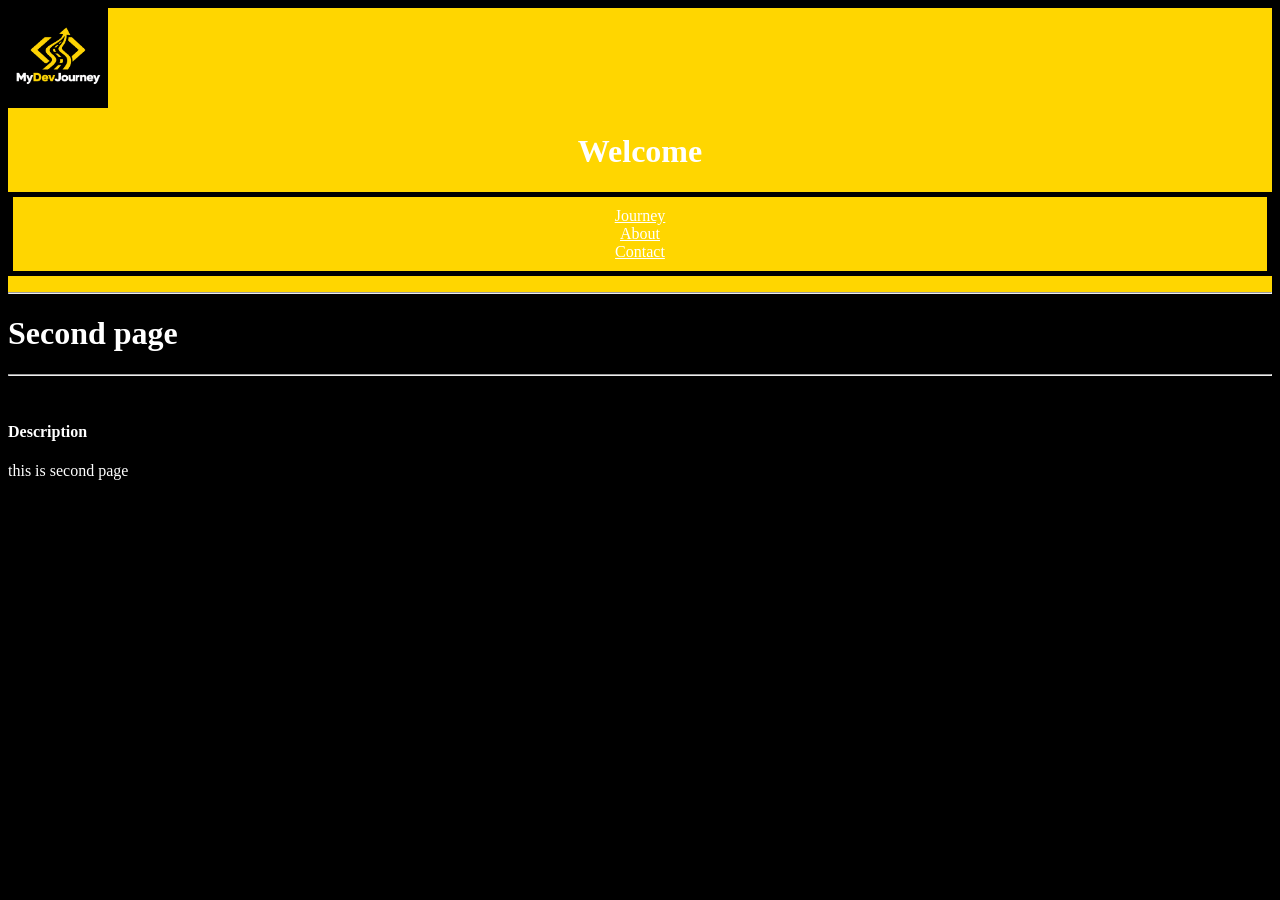
==== About.html @ 3a24fcca "adding some style changing file names" ====
<!DOCTYPE html>
<html>
	<head>
		<title>second page</title>
		<link rel="stylesheet" href="style.css">
	</head>
	<body>

		<header>

			<a href="Journey.html">
				<img src="/image/logo.png"
					alt="website logo"
					height="100px">
			</a>

			<br>

			<h1>Welcome</h1>

			<nav class="navBar">
				<ul>
					<li><a href="/Journey.html">Journey</a></li>
					<li><a href="/About.html">About</a></li>
					<li><a href="/Contact.html">Contact</a></li>
				</ul>
			</nav>

			<hr>

		</header>

		<h1>Second page</h1>
		<hr>
		<br>
		<h4>Description</h4>
		<p>this is second page</p>
	</body>
</html>
---- style.css ----
body{
	background-color: black;
	color: white;
}

header{
	background-color: #FFD600;
	color : white;
}

header h1{
	text-align: center;
}

.navBar ul{
	list-style: none;
	padding: 10px;
	border: 5px solid black;
	text-align: center;
}

.navBar a{
	color: white;
}
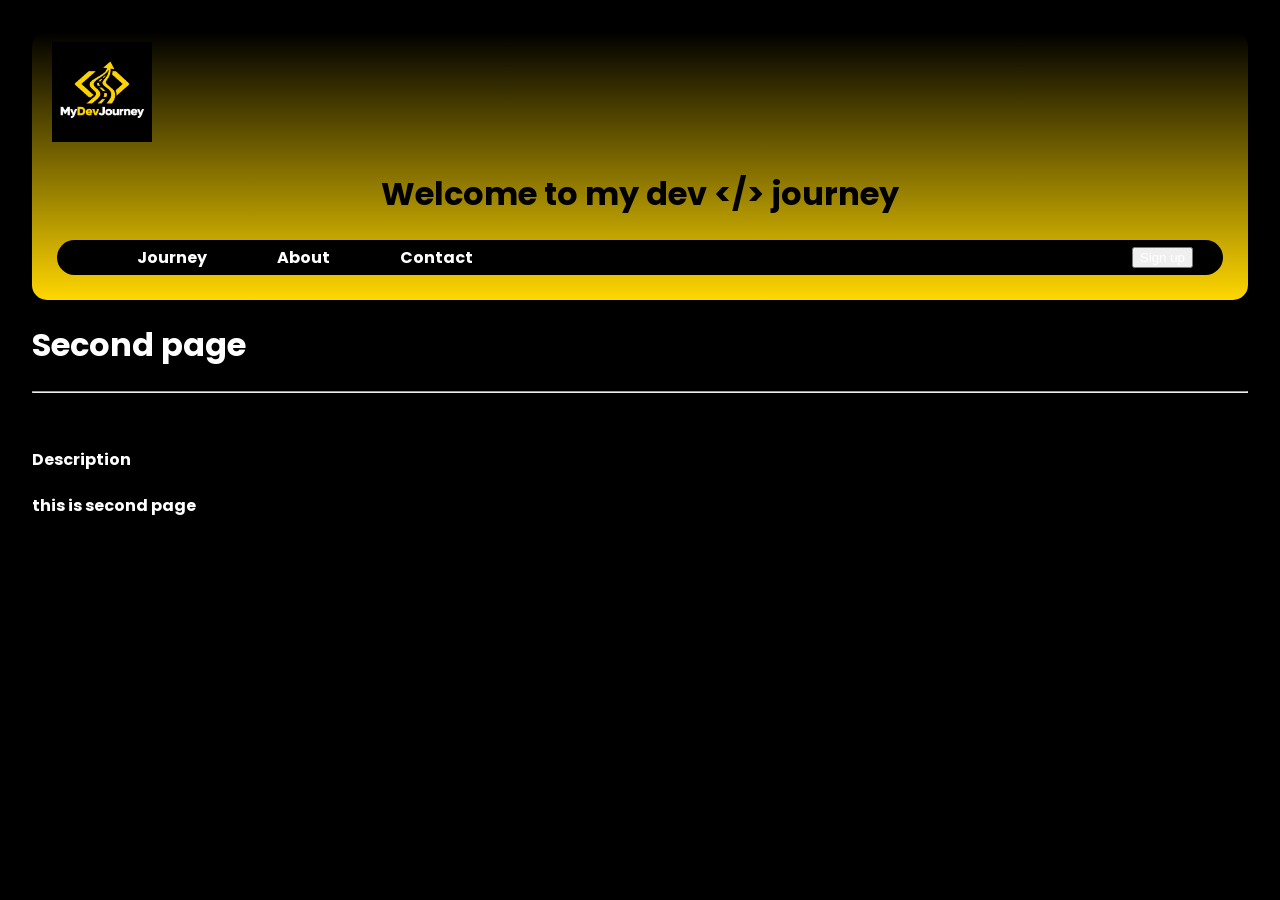
==== commit fcb86ec3: "adding some css flex and other stuff fixing some issues removed some headers" ====
--- a/About.html
+++ b/About.html
@@ -1,14 +1,22 @@
 <!DOCTYPE html>
 <html>
+
 	<head>
-		<title>second page</title>
+		<meta charset="UTF-8 " />
+		<meta name="Description" content="website about my devlopment journey">
+		<link
+			href="https://fonts.googleapis.com/css2?family=Poppins:wght@400;500;600&display=swap"
+			rel="stylesheet">
+		<link rel="icon" href="/image/logo transparant.png">
+		<title>About</title>
 		<link rel="stylesheet" href="style.css">
 	</head>
+
 	<body>
 
 		<header>
 
-			<a href="Journey.html">
+			<a id="logo" href="Journey.html">
 				<img src="/image/logo.png"
 					alt="website logo"
 					height="100px">
@@ -16,7 +24,7 @@
 
 			<br>
 
-			<h1>Welcome</h1>
+			<h1>Welcome to my dev &lt/&gt journey </h1>
 
 			<nav class="navBar">
 				<ul>
@@ -24,9 +32,11 @@
 					<li><a href="/About.html">About</a></li>
 					<li><a href="/Contact.html">Contact</a></li>
 				</ul>
+
+				<button>
+					<a href="signUpForm.html">Sign up</a>
+				</button>
 			</nav>
-
-			<hr>
 
 		</header>
 
@@ -35,5 +45,6 @@
 		<br>
 		<h4>Description</h4>
 		<p>this is second page</p>
+		
 	</body>
 </html>
--- a/style.css
+++ b/style.css
@@ -1,24 +1,121 @@
-body{
+:root {
+	font-size: 16px;
+	margin: 1rem;
+	padding: 0.5rem;
+}
+
+body {
+	background: black;
+	color: white;
+	font-family: 'Poppins', sans-serif;
+	font-weight: bold;
+}
+
+header {
+	background: linear-gradient(black, gold);
+	background-color: gold;
+	color: white;
+	border-radius: 15px;
+	padding: 10px 10px;
+}
+
+a {
+	color: white;
+	text-decoration: none;
+}
+
+#logo {
+	padding: 10px 10px;
+}
+
+header h1 {
+	text-align: center;
+	color: black;
+}
+
+.navBar {
+	margin: 10px;
+	padding: 5px 30px;
+	display: flex;
+	align-items: center;
+	justify-content: space-between;
+	border-radius: 50px;
+	margin: 15px 15px;
 	background-color: black;
+	gap: 50px;
+}
+
+.navBar ul {
+
+	background-color: black;
+	list-style: none;
+	display: flex;
+	justify-content: space-between;
+	margin: 0;
+	border-radius: 15px;
+	gap: 50px;
+}
+
+.navBar li a {
+	padding: 0px;
+	margin: 0px 10px;
+	color: white;
+	display: block;
+	text-align: center;
+}
+
+.navBar li a:hover {
+	background-color: white;
+	color: black;
+}
+
+/* .navBar button {
+	text-decoration: none;
+	font-family: 'Poppins', sans-serif;
+	font-weight: bold;
+	background-color: darkgoldenrod;
+	border-radius: 50px;
+	transition-duration: 0.4s;
+} */
+
+#signUp {
+	color: black;
+	padding: 0px 10px;
+	background-color: darkgoldenrod;
+	border: 2px solid gold;
+	border-radius: 50px;
+	transition-duration: 0.4s;
+}
+
+#signUp:hover {
+	padding: 0px 20px;
+	color: darkgoldenrod;
+	background-color: black;
+	border: 2px solid darkgoldenrod;
+}
+
+.divClass {
+	display: flex;
+	flex-wrap: wrap;
+	justify-content: space-evenly;
+	align-items: center;
+	min-width: 200px;
+	min-height: 100px;
 	color: white;
 }
 
-header{
-	background-color: #FFD600;
-	color : white;
+.divClass p {
+	display: flex;
+	justify-content: center;
+	align-items: center;
+	min-width: 200px;
+	min-height: 200px;
+	/* margin: 10px; */
+	padding: 16px;
+	background: linear-gradient(darkgoldenrod, black);
+	border-radius: 15px;
+	border: 1px solid black;
+	box-shadow: 1px 1px 2px 1px gray;
 }
 
-header h1{
-	text-align: center;
-}
-
-.navBar ul{
-	list-style: none;
-	padding: 10px;
-	border: 5px solid black;
-	text-align: center;
-}
-
-.navBar a{
-	color: white;
-}
+@media (max-width: 900px) {}
